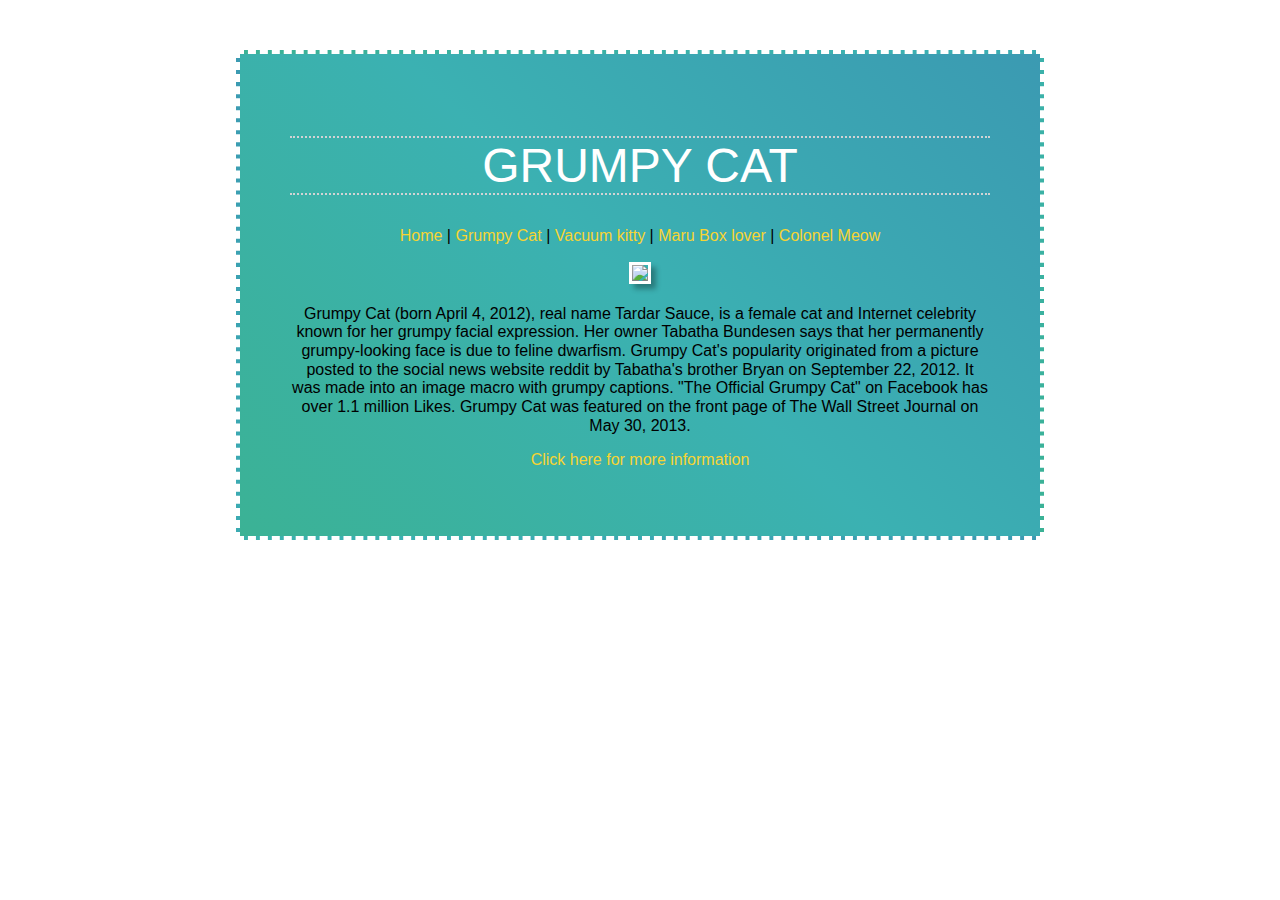
==== SimpleWebsite/grump.html @ e6a13ead "first upload labs" ====
<!doctype html>

<html>

<head>
    <title>Grumpy Cat</title>
    
    <link rel="stylesheet" href="css/cats.css">
    
</head>

<body>
    
<h1> Grumpy Cat</h1>
    
        <p>
    <a href="coreyr_index.html">Home</a> |
    <a href="grump.html">Grumpy Cat</a> |
    <a href="vacuum.html">Vacuum kitty</a> |
    <a href="maru.html">Maru Box lover</a> |
    <a href="meow.html">Colonel Meow</a>
        </p>
<p>
<img src="images/Grump.jpg">
</p>
    

    
<p>Grumpy Cat (born April 4, 2012), real name Tardar Sauce, is a female cat and Internet celebrity known for her grumpy facial expression. Her owner Tabatha Bundesen says that her permanently grumpy-looking face is due to feline dwarfism. Grumpy Cat's popularity originated from a picture posted to the social news website reddit by Tabatha's brother Bryan on September 22, 2012. It was made into an image macro with grumpy captions. "The Official Grumpy Cat" on Facebook has over 1.1 million Likes. Grumpy Cat was featured on the front page of The Wall Street Journal on May 30, 2013.</p>
    
 <p>
        <a href="https://www.grumpycats.com/">Click here for more information</a>
    </p>
    </div>
</body>

</html>
---- SimpleWebsite/css/cats.css ----
html {
    
    background-image:url(../images/giftly.png);
}

body{
    
    width:700px;
    
    padding:50px;
    
    margin-top:50px;
    
    margin-left: auto;
    
    margin-right:auto;
    
    text-align: center;
    
    font-family: Helvetica, sans-serif;
    
    border: 4px dashed #ffffff;
    
    background-color: #3bb295;
    
    background:linear-gradient(45deg, #3bb295, #3bb1b2, #3b9ab2);
    
}

a{
    font-size:12pt;
    color: #f7d432;
    text-decoration:none;
}

a:hover{
    color:#fff;
}

h1{
    font-family: Helvetica, sans-serif;
    font-weight: 100;
    font-size:36pt;
    color: #ffffff;
    border-top: 2px dotted #d1d3d4;
    border-bottom: 2px dotted #d1d3d4;
    text-transform: uppercase;
}

p{
    font-size:12pt;
    line-height: 14pt;
}

img{
    border: medium solid #ffffff;
    
    box-shadow: 5px 5px 5px rgba(0,0,0,.3)
}
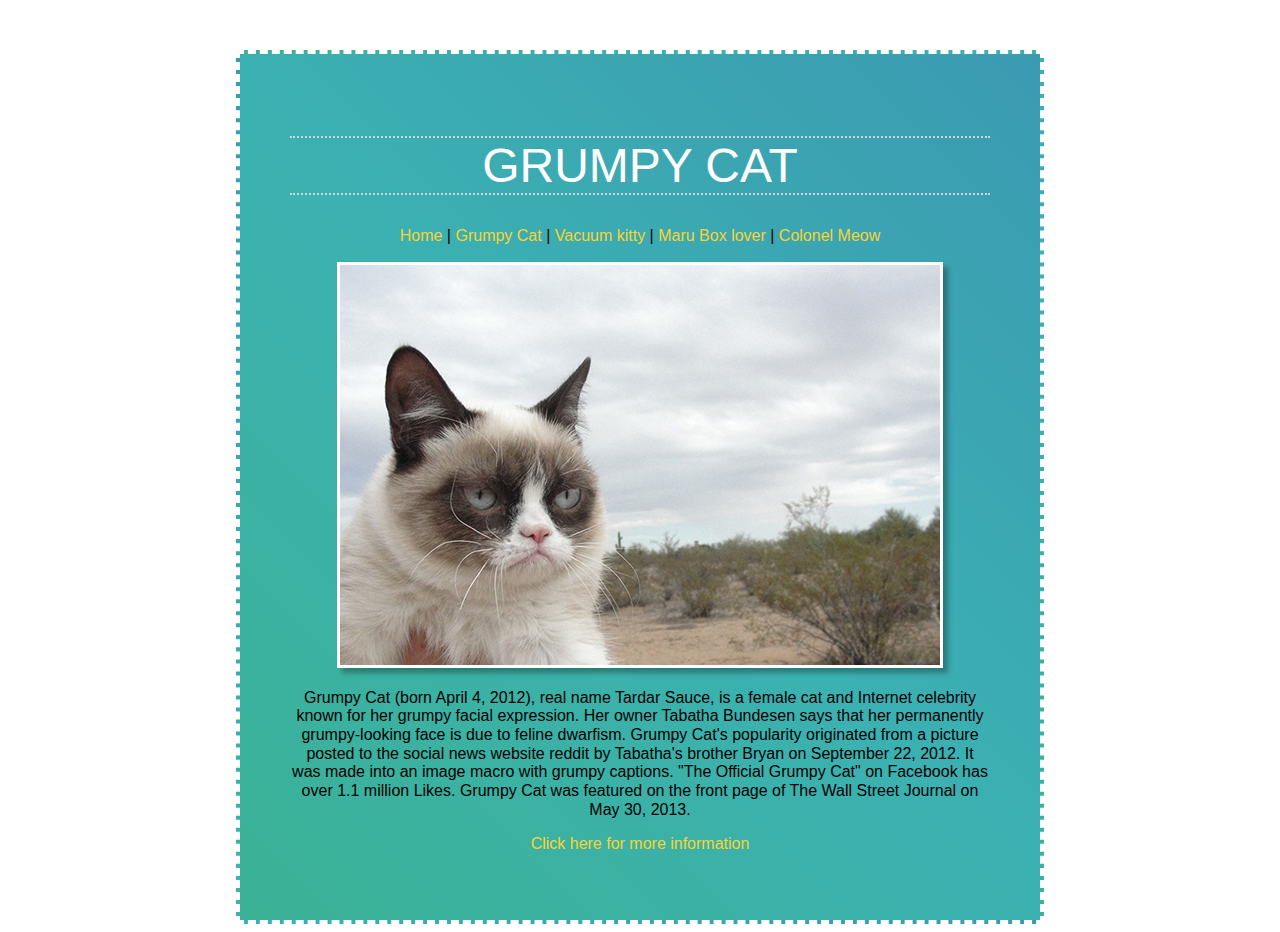
==== commit ce6dc8da: "fixed all caps" ====
--- a/SimpleWebsite/grump.html
+++ b/SimpleWebsite/grump.html
@@ -14,14 +14,14 @@
 <h1> Grumpy Cat</h1>
     
         <p>
-    <a href="coreyr_index.html">Home</a> |
+    <a href="CoreyR_index.html">Home</a> |
     <a href="grump.html">Grumpy Cat</a> |
     <a href="vacuum.html">Vacuum kitty</a> |
     <a href="maru.html">Maru Box lover</a> |
     <a href="meow.html">Colonel Meow</a>
         </p>
 <p>
-<img src="images/Grump.jpg">
+<img src="Images/Grump.jpg">
 </p>
     
 
@@ -31,7 +31,6 @@
  <p>
         <a href="https://www.grumpycats.com/">Click here for more information</a>
     </p>
-    </div>
 </body>
 
 </html>